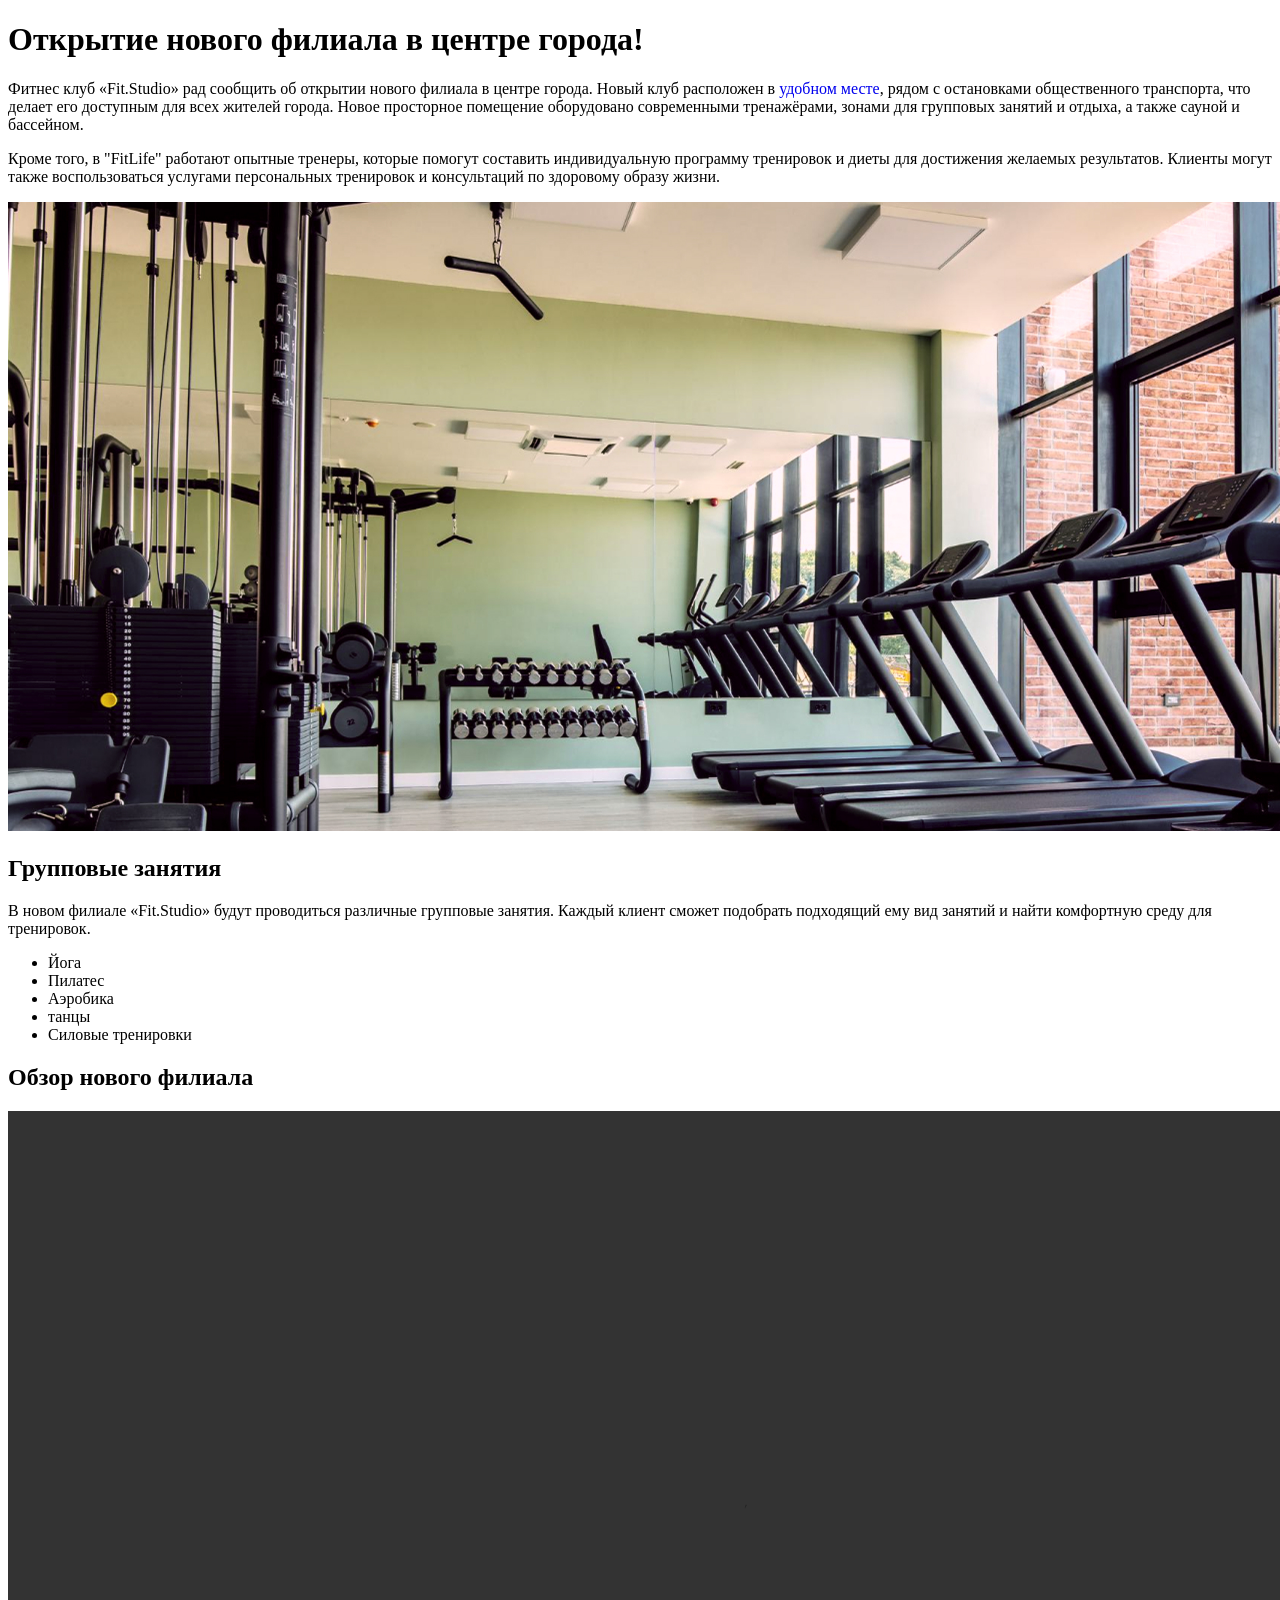
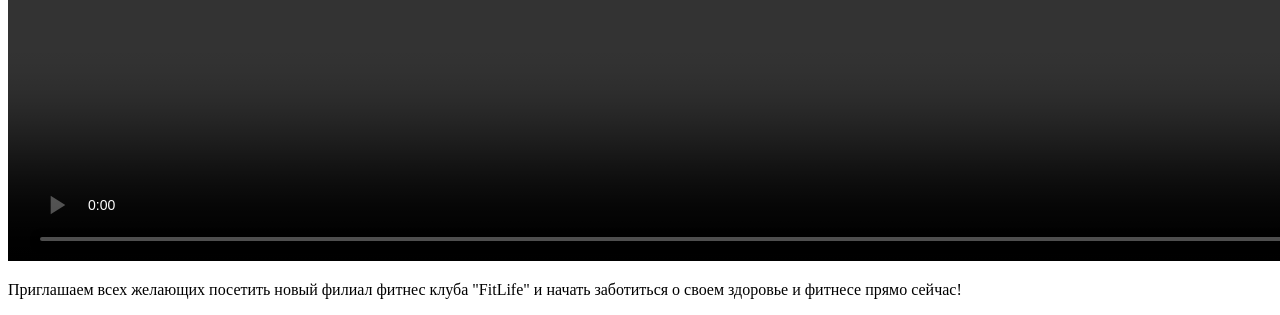
==== risha-risha/index.html @ ac237ad8 "дз2" ====
<!doctype html>
<html lang="ru">
  <head>
    <meta charset="UTF-8" />
    <meta name="viewport" content="width=device-width, initial-scale=1.0" />
    <title>статья</title>
  </head>
  <body>
    <h1>Открытие нового филиала в центре города!</h1>
    <p>
      Фитнес клуб «Fit.Studio» рад сообщить об открытии нового филиала в центре
      города. Новый клуб расположен в
      <a
        href="https://yandex.ru/maps/?ll=39.187621%2C48.586843&z=14"
        style="text-decoration: none"
        target="_blank"
        rel="noopener noreferrer"
        >удобном месте</a
      >, рядом с остановками общественного транспорта, что делает его доступным
      для всех жителей города. Новое просторное помещение оборудовано
      современными тренажёрами, зонами для групповых занятий и отдыха, а также
      сауной и бассейном.
    </p>
    <p>
      Кроме того, в "FitLife" работают опытные тренеры, которые помогут
      составить индивидуальную программу тренировок и диеты для достижения
      желаемых результатов. Клиенты могут также воспользоваться услугами
      персональных тренировок и консультаций по здоровому образу жизни.
    </p>
    <img
      src="./img/gym-image.jpg"
      alt="тренажерный зал фитнес клуба fitLife"
      width="1500"
    />
    <h2>Групповые занятия</h2>
    <p>
      В новом филиале «Fit.Studio» будут проводиться различные групповые
      занятия. Каждый клиент сможет подобрать подходящий ему вид занятий и найти
      комфортную среду для тренировок.
    </p>
    <ul>
      <li>Йога</li>
      <li>Пилатес</li>
      <li>Аэробика</li>
      <li>танцы</li>
      <li>Силовые тренировки</li>
    </ul>
    <h2>Обзор нового филиала</h2>
    <video src="./img/gym-video.mp4" width="1500" controls loop muted></video>
    <p>
      Приглашаем всех желающих посетить новый филиал фитнес клуба "FitLife" и
      начать заботиться о своем здоровье и фитнесе прямо сейчас!
    </p>
  </body>
</html>
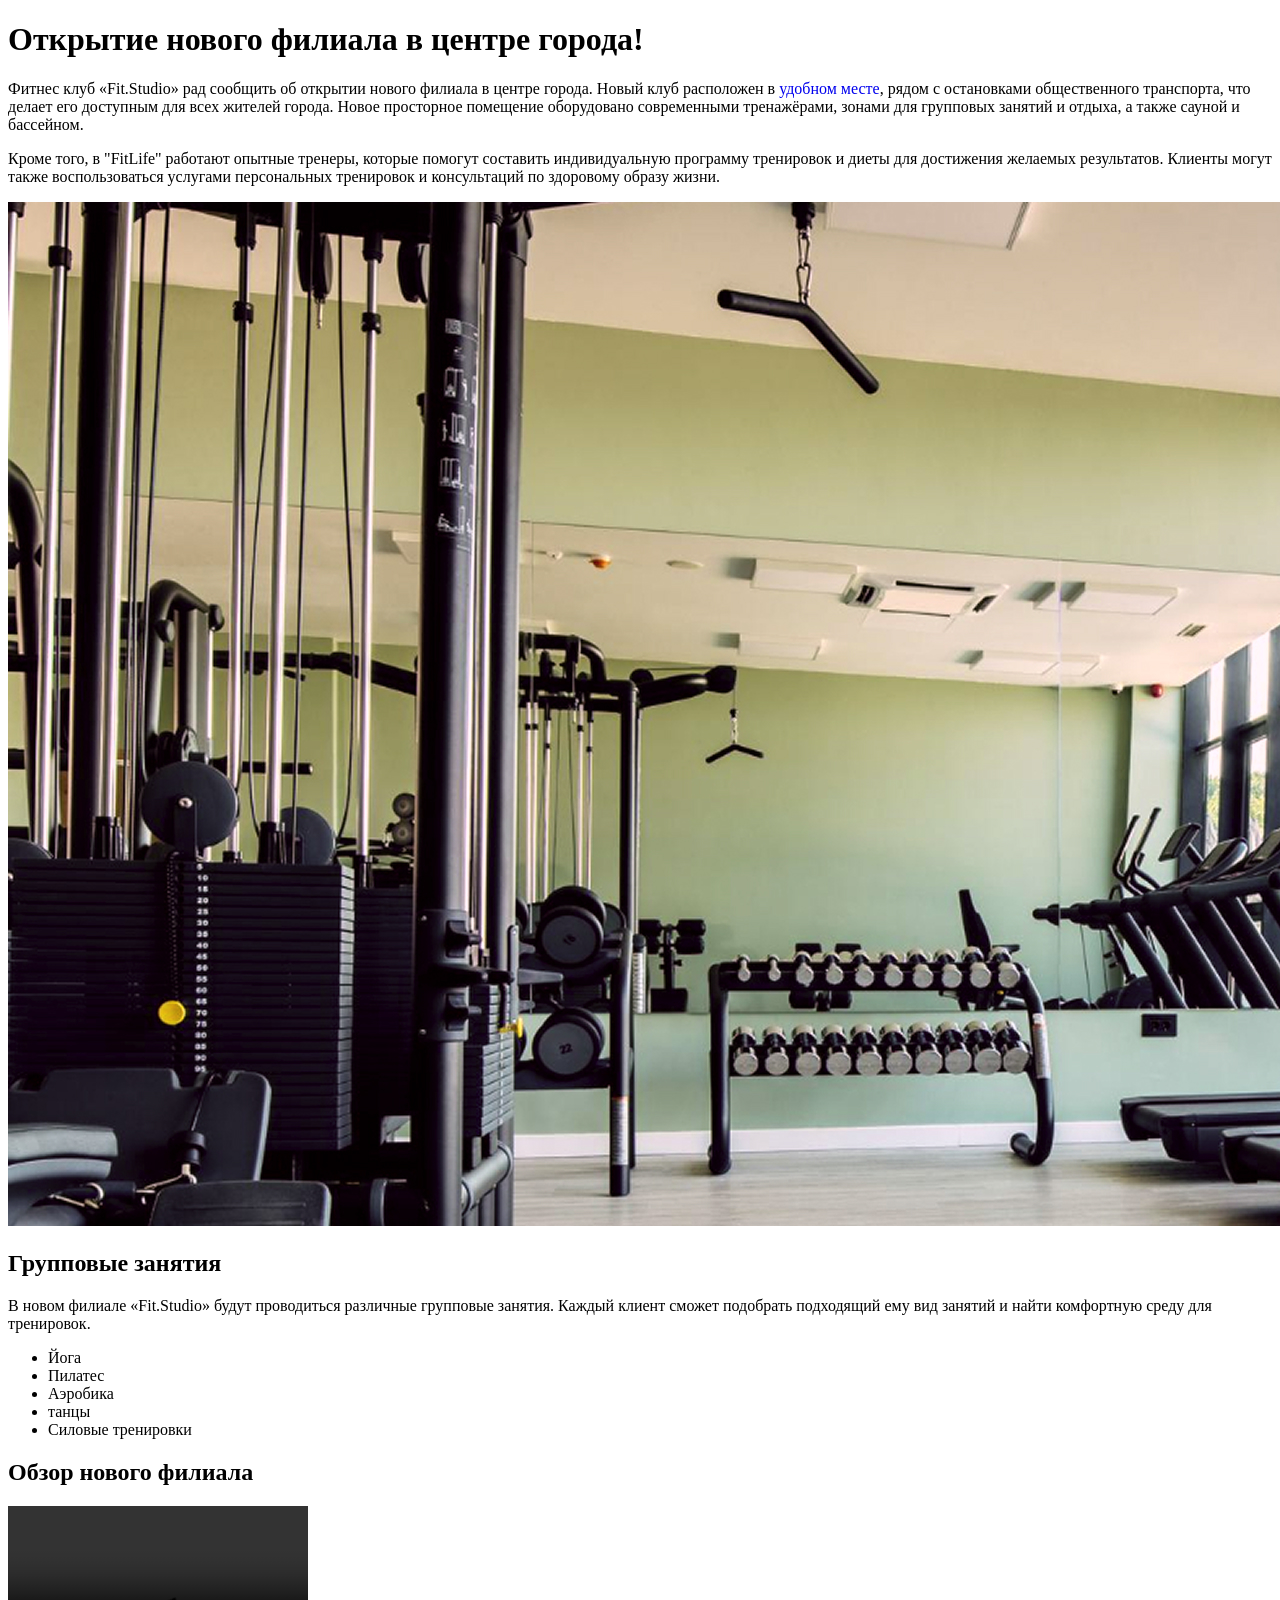
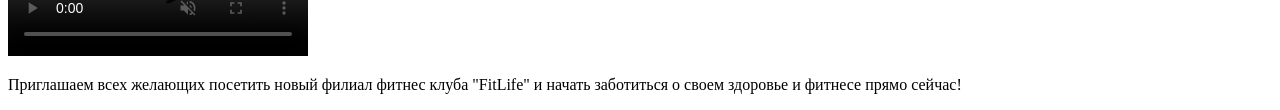
==== commit a7be5e4f: "Update index.html" ====
--- a/risha-risha/index.html
+++ b/risha-risha/index.html
@@ -30,7 +30,7 @@
     <img
       src="./img/gym-image.jpg"
       alt="тренажерный зал фитнес клуба fitLife"
-      width="1500"
+    
     />
     <h2>Групповые занятия</h2>
     <p>
@@ -46,7 +46,7 @@
       <li>Силовые тренировки</li>
     </ul>
     <h2>Обзор нового филиала</h2>
-    <video src="./img/gym-video.mp4" width="1500" controls loop muted></video>
+    <video src="./img/gym-video.mp4" controls loop muted></video>
     <p>
       Приглашаем всех желающих посетить новый филиал фитнес клуба "FitLife" и
       начать заботиться о своем здоровье и фитнесе прямо сейчас!
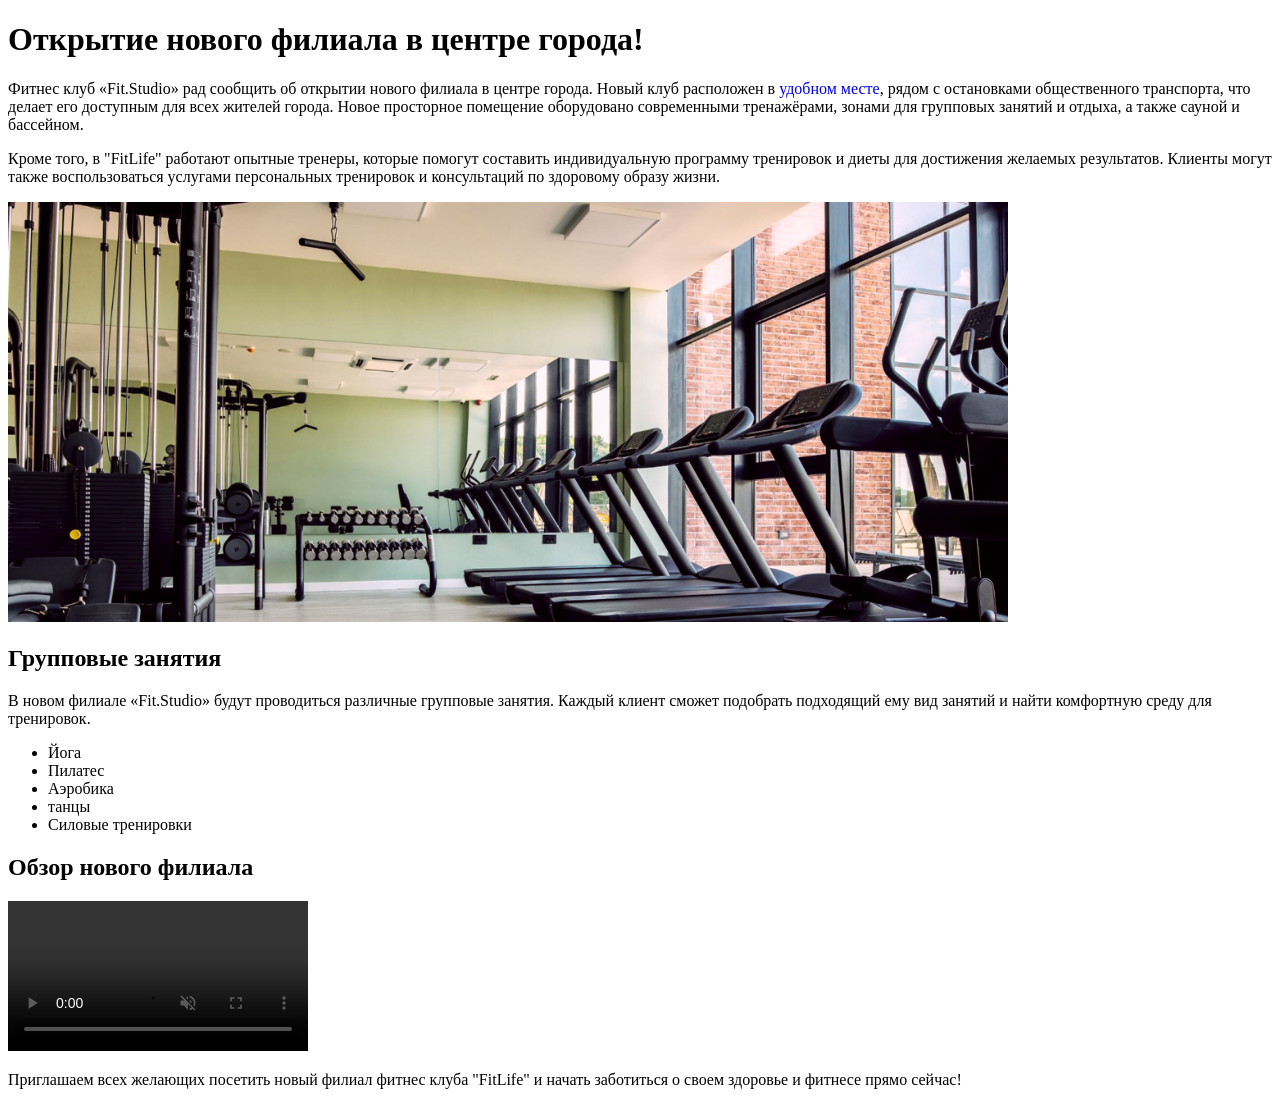
==== commit 521c86b4: "Update index.html" ====
--- a/risha-risha/index.html
+++ b/risha-risha/index.html
@@ -30,6 +30,7 @@
     <img
       src="./img/gym-image.jpg"
       alt="тренажерный зал фитнес клуба fitLife"
+      width="1000"
     
     />
     <h2>Групповые занятия</h2>
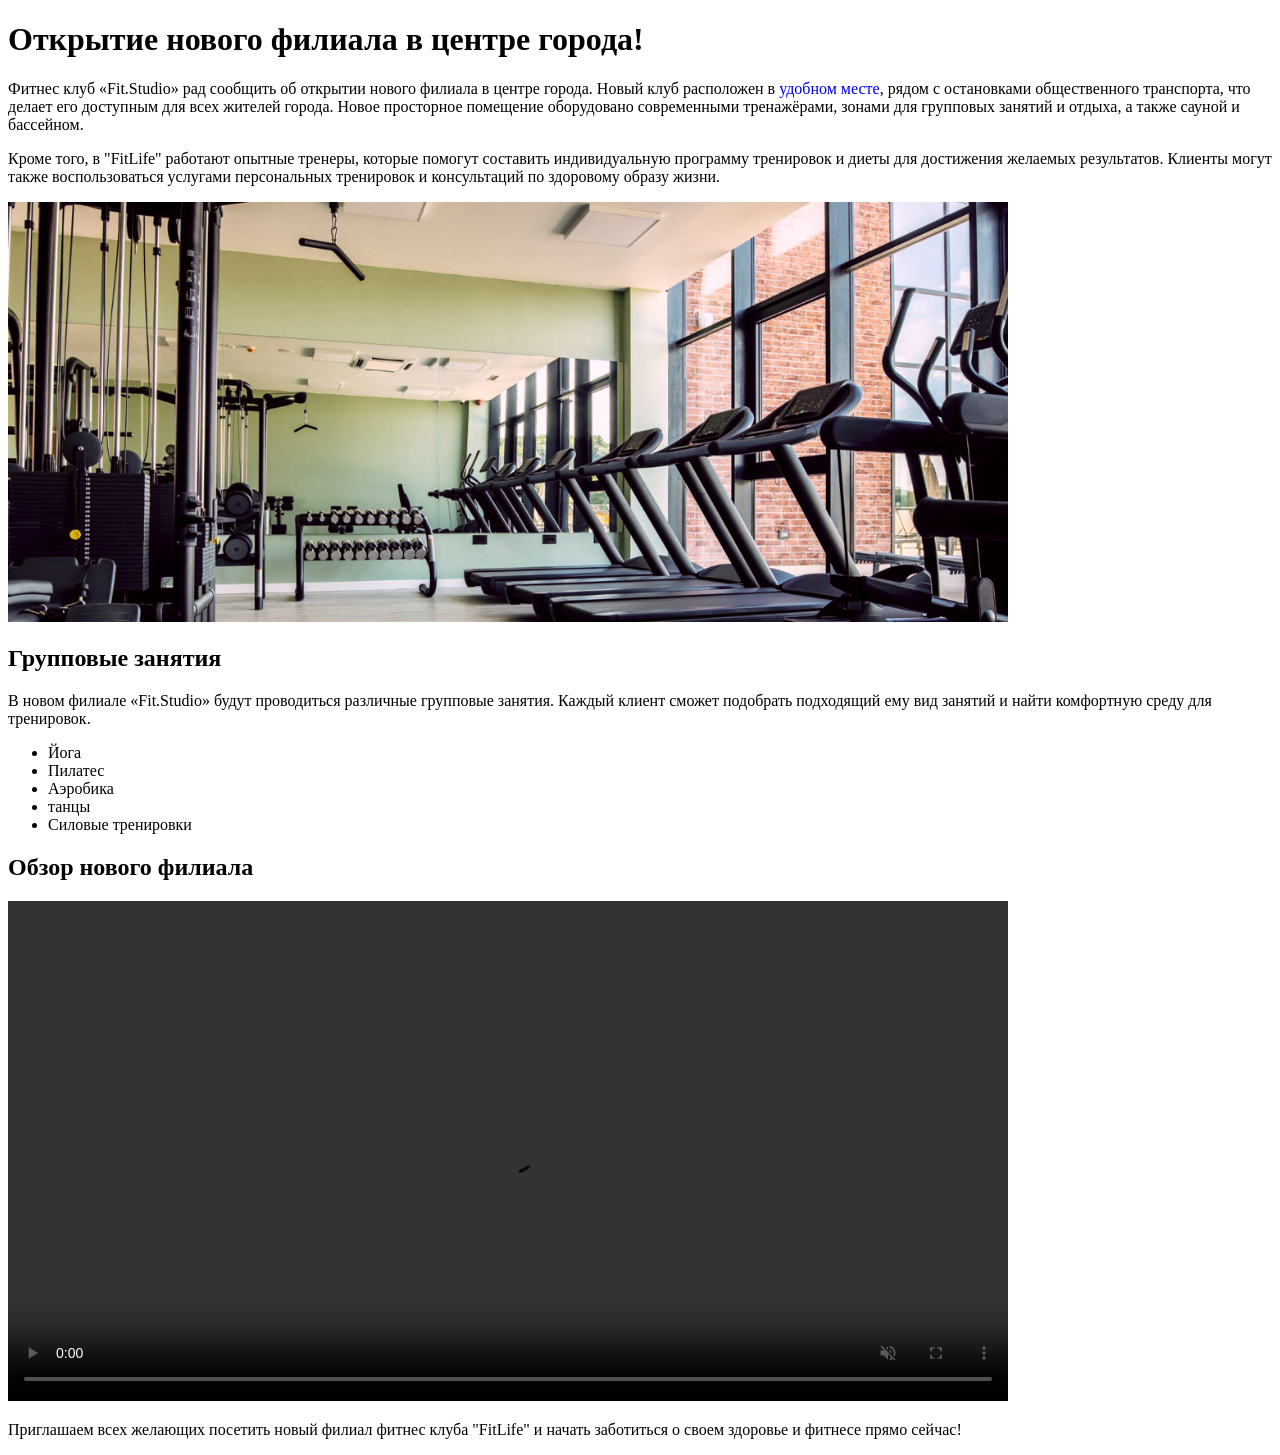
==== commit ffffda47: "Update index.html" ====
--- a/risha-risha/index.html
+++ b/risha-risha/index.html
@@ -47,7 +47,7 @@
       <li>Силовые тренировки</li>
     </ul>
     <h2>Обзор нового филиала</h2>
-    <video src="./img/gym-video.mp4" controls loop muted></video>
+    <video src="./img/gym-video.mp4" width="1000" controls loop muted></video>
     <p>
       Приглашаем всех желающих посетить новый филиал фитнес клуба "FitLife" и
       начать заботиться о своем здоровье и фитнесе прямо сейчас!
